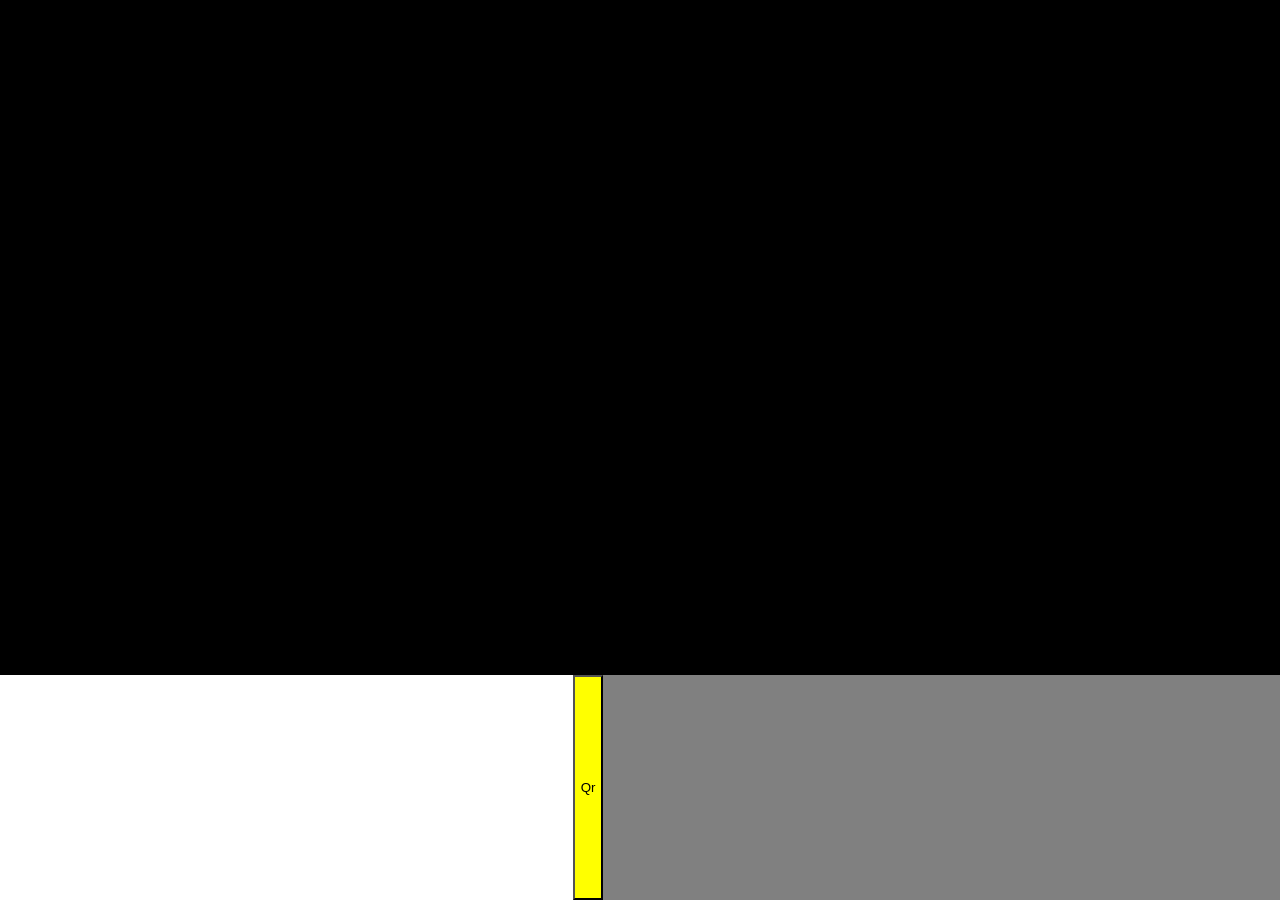
==== index.html @ 85977061 "Created the base for app landing page" ====
<!DOCTYPE html>
<html lang="pl">
<head>
    <meta charset="UTF-8">
    <meta name="viewport" content="width=device-width, initial-scale=1.0">
    <link rel="stylesheet" href="index.css">
    <title>Kiosk</title>
</head>
<body>
    <div class="video">
        <!-- Zmieniono <div> na <video> oraz dodano kluczowe atrybuty -->
        <video autoplay loop muted playsinline class="video-playback">
            <source src="burger.mp4" type="video/mp4">
     
        </video>
    </div>

    <script>
        
    </script>

    <div class="buttons">
        <div class="qrcode-button-container">
            <button class="qrcode-button">
                Qr 
            </button>
        </div>
        <div class="order-buttons">
            
        </div>
       

    </div>
</body>
</html>
---- index.css ----
html, body {
    margin: 0;
    padding: 0;
    width: 100%;
    height: 100%;
    overflow: hidden;
}

body {
    display: flex;
    flex-direction: column; /* Układa kontener wideo i przyciski pionowo */
    height: 100vh; /* Wymusza wysokość całej strony na dokładnie 100% ekranu */
}

/* Pierwszy div: zajmuje całą dostępną przestrzeń nad dolnym paskiem */
.video {
    flex: 1; 
    width: 100%;
    position: relative;
    overflow: hidden;
    padding: 0; /* USUNIĘTO padding: 20px - to on tworzył szarą ramkę! */
    margin: 0;
    background-color: black; /* Opcjonalnie czarne tło zamiast szarego */
}

/* Sam znacznik <video> */
.video-playback {
    width: 100%;
    height: 100%;
    object-fit: cover; /* Idealnie wypełnia cały .video bez pasków */
    display: block;
    pointer-events: none;
}

/* Drugi div: stały pasek na dole */
.buttons {
    height: 225px;
    background-color: white;

    display: flex;
    align-items: center;
    /* Zmieniono: usunięto prawy padding (lub cały padding, jeśli szary div ma dochodzić też do góry/dołu paska) */
    padding-left: 20px; 
    padding-right: 0;
    box-sizing: border-box;
}

.order-buttons {
    flex: 3;
    background-color: gray;
    height: 100%;
    padding: 20px;
    /* Dodano: zapobiega wychodzeniu elementu poza flexbox przez padding */
    box-sizing: border-box; 
}

.qrcode-button-container {
    flex: 2.75;
    height: 100%;
    padding: 20px;
    /* Dodano: spójne wyliczanie rozmiarów */
    box-sizing: border-box; 

    display: flex;
    justify-content: flex-end; /* Przesuwa przycisk do prawej krawędzi */
    align-items: bottom;      /* Wyśrodkowuje przycisk w pionie */
    
    /* 2. Usuwamy padding z prawej strony (lub całkowicie, jeśli ma dotykać też góry/dołu) */
    padding: 0; 
    box-sizing: border-box;
}
.qrcode-button{

  background-color: yellow;
  margin: 0;
}
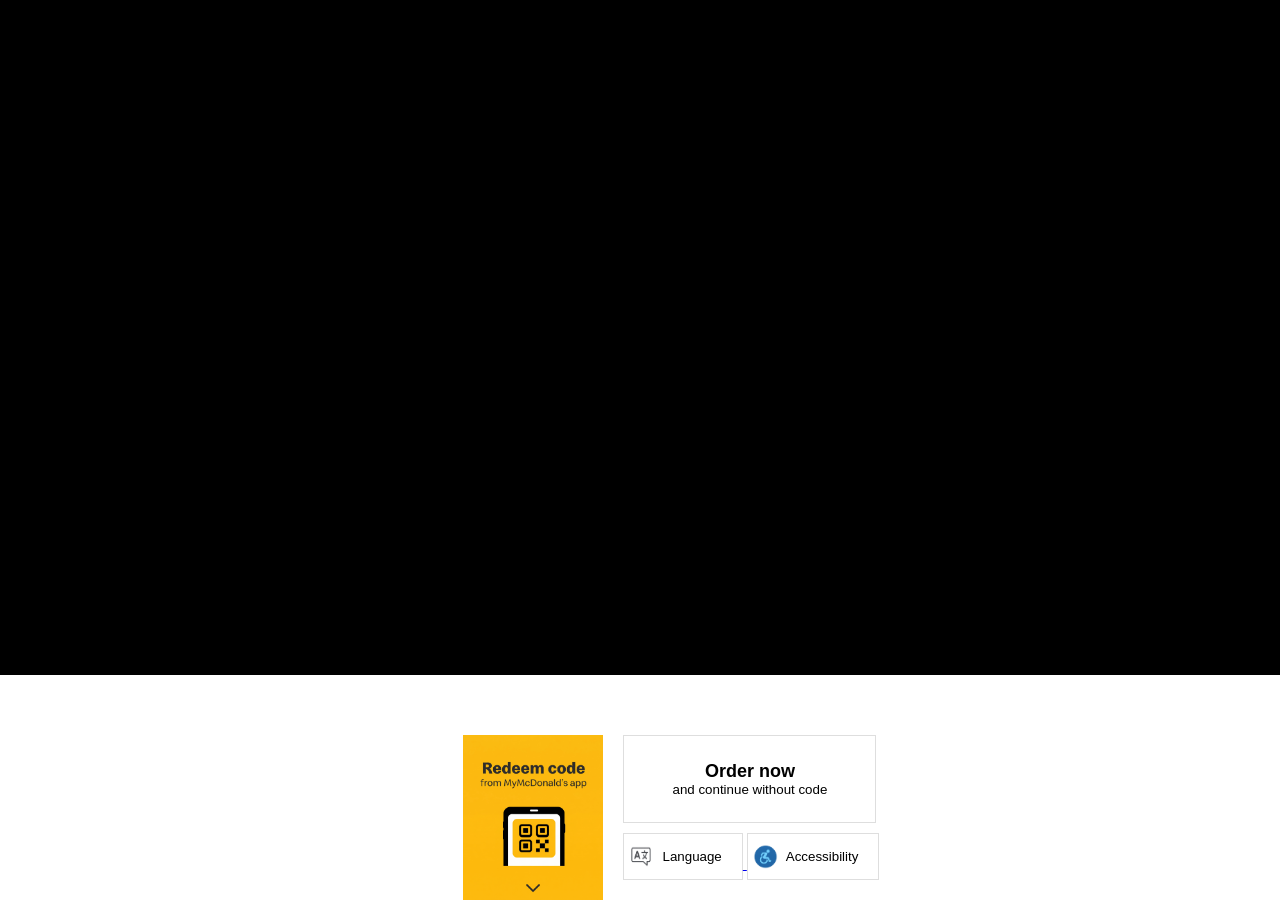
==== commit 1c4eb764: "Finished the landing page" ====
--- a/index.html
+++ b/index.html
@@ -10,7 +10,7 @@
     <div class="video">
         <!-- Zmieniono <div> na <video> oraz dodano kluczowe atrybuty -->
         <video autoplay loop muted playsinline class="video-playback">
-            <source src="burger.mp4" type="video/mp4">
+            <source src="assets/burger.mp4" type="video/mp4">
      
         </video>
     </div>
@@ -22,10 +22,33 @@
     <div class="buttons">
         <div class="qrcode-button-container">
             <button class="qrcode-button">
-                Qr 
+             
             </button>
         </div>
         <div class="order-buttons">
+            <button class="order-now">
+                <span class="order-now-text">Order now</span>
+                <span class="without-code-text">and continue without code</span>
+            </button>
+            <a href="language.html">
+                <button class="small-order">
+                    <div class="small-order-div">
+                  
+                        <img src="assets/language.png", width="25", height="25">
+                        Language
+                    </div>
+                
+                </button>
+
+            </a>
+           
+
+            <button class="small-order">
+                <div class="small-order-div">
+                    <img src="assets/accessibility.png", width="25", height="25">
+                    Accessibility
+                </div>
+            </button>
             
         </div>
        
--- a/index.css
+++ b/index.css
@@ -45,14 +45,7 @@
     box-sizing: border-box;
 }
 
-.order-buttons {
-    flex: 3;
-    background-color: gray;
-    height: 100%;
-    padding: 20px;
-    /* Dodano: zapobiega wychodzeniu elementu poza flexbox przez padding */
-    box-sizing: border-box; 
-}
+
 
 .qrcode-button-container {
     flex: 2.75;
@@ -63,15 +56,77 @@
 
     display: flex;
     justify-content: flex-end; /* Przesuwa przycisk do prawej krawędzi */
-    align-items: bottom;      /* Wyśrodkowuje przycisk w pionie */
+    align-items: flex-end;      /* Wyśrodkowuje przycisk w pionie */
     
     /* 2. Usuwamy padding z prawej strony (lub całkowicie, jeśli ma dotykać też góry/dołu) */
     padding: 0; 
     box-sizing: border-box;
 }
 .qrcode-button{
-
+  width: 140px;
+  height:165px;
   background-color: yellow;
   margin: 0;
+  background-image: url('assets/qr-button.jpg');
+  background-size: cover; /* Wypełnia cały obszar, może lekko przyciąć grafikę */
+  /* background-size: 100% 100%; <-- Użyj tego, jeśli obraz ma się rozciągnąć */
+  background-position: center;
+  background-repeat: no-repeat;
+  border: none;
+  cursor: pointer;
+  padding: 0;
+  
 }
 
+.order-buttons {
+    flex: 3;
+   
+    height: 100%;
+    padding: 20px;
+    /* Dodano: zapobiega wychodzeniu elementu poza flexbox przez padding */
+    box-sizing: border-box; 
+}
+
+.order-now {
+  margin-top: 40px;
+  background-color: white;
+  border: 0.5px solid #dedede;
+  text-decoration: none;
+  display: flex;
+  cursor: pointer;
+  flex-direction: column;
+  align-items: center;
+  justify-content: center;
+
+  /* 20px góra/dół, 40px lewa/prawa */
+  padding: 25px 48px; 
+  text-align: center;
+}
+.order-now-text{
+  font-weight: bold;
+  font-size: 18px;
+  color:black
+}
+
+.small-order {
+  margin-top: 10px;
+  padding: 0; /* Wyzerowanie paddingu przycisku */
+  background-color: white;
+  border: 0.5px solid #dedede;
+  cursor: pointer;
+  text-decoration: none;
+}
+
+.small-order-div {
+  width: 100%;
+  height: 100%;
+  /* Góra/dół: 10px, Prawa: 20px, Lewa: 0px */
+  padding: 10px 20px 10px 5px; 
+  box-sizing: border-box;
+  display: flex;
+  flex-direction: row;
+  justify-content: flex-start;
+  align-items: center;
+  gap: 8px;
+}
+
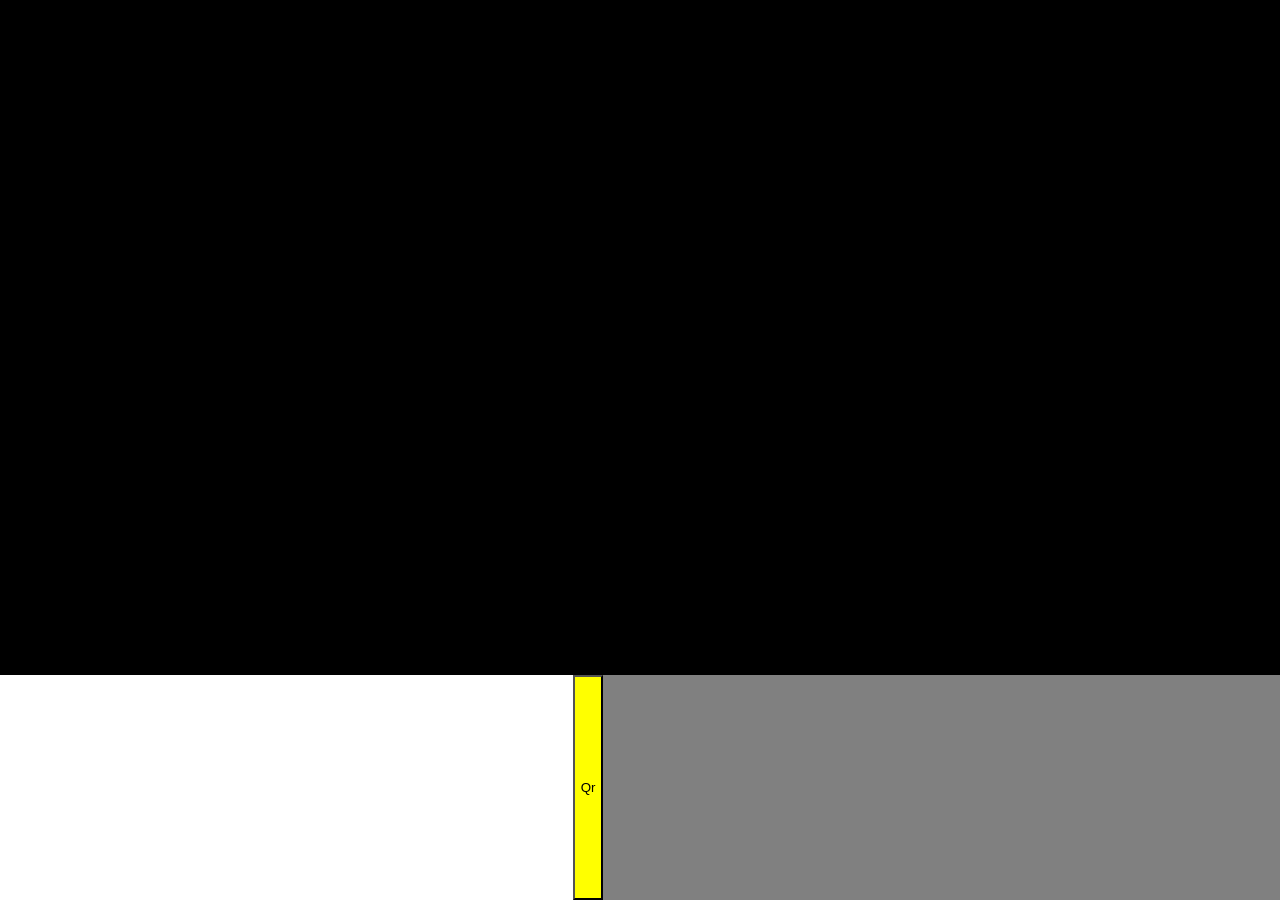
==== commit 0439f719: "Merge 3239c4a9c9667b45f7a84855777898c4d9c2894e into e4948dd26a219671bb2a179b88fe28fa63be94ee" ====
--- a/index.html
+++ b/index.html
@@ -10,7 +10,7 @@
     <div class="video">
         <!-- Zmieniono <div> na <video> oraz dodano kluczowe atrybuty -->
         <video autoplay loop muted playsinline class="video-playback">
-            <source src="assets/burger.mp4" type="video/mp4">
+            <source src="burger.mp4" type="video/mp4">
      
         </video>
     </div>
@@ -22,33 +22,10 @@
     <div class="buttons">
         <div class="qrcode-button-container">
             <button class="qrcode-button">
-             
+                Qr 
             </button>
         </div>
         <div class="order-buttons">
-            <button class="order-now">
-                <span class="order-now-text">Order now</span>
-                <span class="without-code-text">and continue without code</span>
-            </button>
-            <a href="language.html">
-                <button class="small-order">
-                    <div class="small-order-div">
-                  
-                        <img src="assets/language.png", width="25", height="25">
-                        Language
-                    </div>
-                
-                </button>
-
-            </a>
-           
-
-            <button class="small-order">
-                <div class="small-order-div">
-                    <img src="assets/accessibility.png", width="25", height="25">
-                    Accessibility
-                </div>
-            </button>
             
         </div>
        
--- a/index.css
+++ b/index.css
@@ -45,7 +45,14 @@
     box-sizing: border-box;
 }
 
-
+.order-buttons {
+    flex: 3;
+    background-color: gray;
+    height: 100%;
+    padding: 20px;
+    /* Dodano: zapobiega wychodzeniu elementu poza flexbox przez padding */
+    box-sizing: border-box; 
+}
 
 .qrcode-button-container {
     flex: 2.75;
@@ -56,77 +63,15 @@
 
     display: flex;
     justify-content: flex-end; /* Przesuwa przycisk do prawej krawędzi */
-    align-items: flex-end;      /* Wyśrodkowuje przycisk w pionie */
+    align-items: bottom;      /* Wyśrodkowuje przycisk w pionie */
     
     /* 2. Usuwamy padding z prawej strony (lub całkowicie, jeśli ma dotykać też góry/dołu) */
     padding: 0; 
     box-sizing: border-box;
 }
 .qrcode-button{
-  width: 140px;
-  height:165px;
+
   background-color: yellow;
   margin: 0;
-  background-image: url('assets/qr-button.jpg');
-  background-size: cover; /* Wypełnia cały obszar, może lekko przyciąć grafikę */
-  /* background-size: 100% 100%; <-- Użyj tego, jeśli obraz ma się rozciągnąć */
-  background-position: center;
-  background-repeat: no-repeat;
-  border: none;
-  cursor: pointer;
-  padding: 0;
-  
 }
 
-.order-buttons {
-    flex: 3;
-   
-    height: 100%;
-    padding: 20px;
-    /* Dodano: zapobiega wychodzeniu elementu poza flexbox przez padding */
-    box-sizing: border-box; 
-}
-
-.order-now {
-  margin-top: 40px;
-  background-color: white;
-  border: 0.5px solid #dedede;
-  text-decoration: none;
-  display: flex;
-  cursor: pointer;
-  flex-direction: column;
-  align-items: center;
-  justify-content: center;
-
-  /* 20px góra/dół, 40px lewa/prawa */
-  padding: 25px 48px; 
-  text-align: center;
-}
-.order-now-text{
-  font-weight: bold;
-  font-size: 18px;
-  color:black
-}
-
-.small-order {
-  margin-top: 10px;
-  padding: 0; /* Wyzerowanie paddingu przycisku */
-  background-color: white;
-  border: 0.5px solid #dedede;
-  cursor: pointer;
-  text-decoration: none;
-}
-
-.small-order-div {
-  width: 100%;
-  height: 100%;
-  /* Góra/dół: 10px, Prawa: 20px, Lewa: 0px */
-  padding: 10px 20px 10px 5px; 
-  box-sizing: border-box;
-  display: flex;
-  flex-direction: row;
-  justify-content: flex-start;
-  align-items: center;
-  gap: 8px;
-}
-
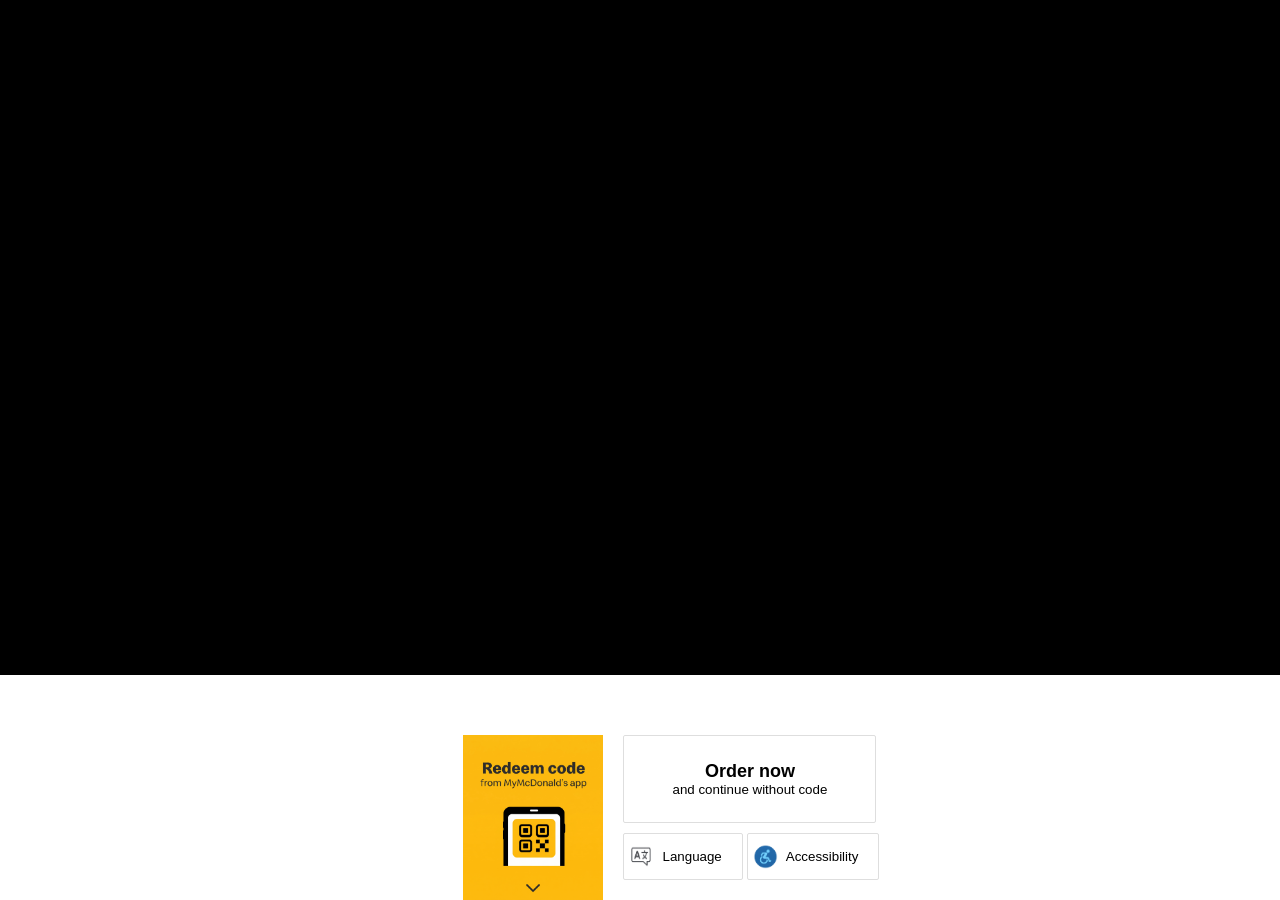
==== commit 3e2a359b: "Added dine in /take away page" ====
--- a/index.html
+++ b/index.html
@@ -10,7 +10,7 @@
     <div class="video">
         <!-- Zmieniono <div> na <video> oraz dodano kluczowe atrybuty -->
         <video autoplay loop muted playsinline class="video-playback">
-            <source src="burger.mp4" type="video/mp4">
+            <source src="assets/burger.mp4" type="video/mp4">
      
         </video>
     </div>
@@ -22,12 +22,38 @@
     <div class="buttons">
         <div class="qrcode-button-container">
             <button class="qrcode-button">
-                Qr 
+             
             </button>
         </div>
         <div class="order-buttons">
-            
+           <a href="select.html">
+            <button class="order-now">
+                <span class="order-now-text">Order now</span>
+                <span class="without-code-text">and continue without code</span>
+            </button>
+            </a>
+            <a href="language.html">
+                <button class="small-order">
+                    <div class="small-order-div">
+                  
+                        <img src="assets/language.png", width="25", height="25">
+                        Language
+                    </div>
+                
+                </button>
+
+            </a>
+           
+        <a href="accessibility.html">
+            <button class="small-order">
+                <div class="small-order-div">
+                    <img src="assets/accessibility.png", width="25", height="25">
+                    Accessibility
+                </div>
+            </button>
+        </a>
         </div>
+    
        
 
     </div>
--- a/index.css
+++ b/index.css
@@ -45,14 +45,7 @@
     box-sizing: border-box;
 }
 
-.order-buttons {
-    flex: 3;
-    background-color: gray;
-    height: 100%;
-    padding: 20px;
-    /* Dodano: zapobiega wychodzeniu elementu poza flexbox przez padding */
-    box-sizing: border-box; 
-}
+
 
 .qrcode-button-container {
     flex: 2.75;
@@ -63,15 +56,84 @@
 
     display: flex;
     justify-content: flex-end; /* Przesuwa przycisk do prawej krawędzi */
-    align-items: bottom;      /* Wyśrodkowuje przycisk w pionie */
+    align-items: flex-end;      /* Wyśrodkowuje przycisk w pionie */
     
     /* 2. Usuwamy padding z prawej strony (lub całkowicie, jeśli ma dotykać też góry/dołu) */
     padding: 0; 
     box-sizing: border-box;
 }
 .qrcode-button{
-
+  width: 140px;
+  height:165px;
   background-color: yellow;
   margin: 0;
+  background-image: url('assets/qr-button.jpg');
+  background-size: cover; /* Wypełnia cały obszar, może lekko przyciąć grafikę */
+  /* background-size: 100% 100%; <-- Użyj tego, jeśli obraz ma się rozciągnąć */
+  background-position: center;
+  background-repeat: no-repeat;
+  border: none;
+  cursor: pointer;
+  padding: 0;
+  
 }
 
+.order-buttons {
+    flex: 3;
+   
+    height: 100%;
+    padding: 20px;
+    /* Dodano: zapobiega wychodzeniu elementu poza flexbox przez padding */
+    box-sizing: border-box; 
+}
+
+.order-now {
+  margin-top: 40px;
+  background-color: white;
+  border: 0.5px solid #dedede;
+  border-radius: 2px;
+  text-decoration: none;
+  display: flex;
+  cursor: pointer;
+  flex-direction: column;
+  align-items: center;
+  justify-content: center;
+
+  /* 20px góra/dół, 40px lewa/prawa */
+  padding: 25px 48px; 
+  text-align: center;
+}
+.order-now-text{
+  font-weight: bold;
+  font-size: 18px;
+  color:black
+}
+
+.small-order {
+  margin-top: 10px;
+  padding: 0; /* Wyzerowanie paddingu przycisku */
+  background-color: white;
+  border: 0.5px solid #dedede;
+  border-radius: 2px;
+  cursor: pointer;
+  text-decoration: none;
+}
+
+.small-order-div {
+  width: 100%;
+  height: 100%;
+  /* Góra/dół: 10px, Prawa: 20px, Lewa: 0px */
+  padding: 10px 20px 10px 5px; 
+  box-sizing: border-box;
+  display: flex;
+  flex-direction: row;
+  justify-content: flex-start;
+  align-items: center;
+  gap: 8px;
+}
+
+a {
+    text-decoration: none;
+    color: inherit;
+}
+
